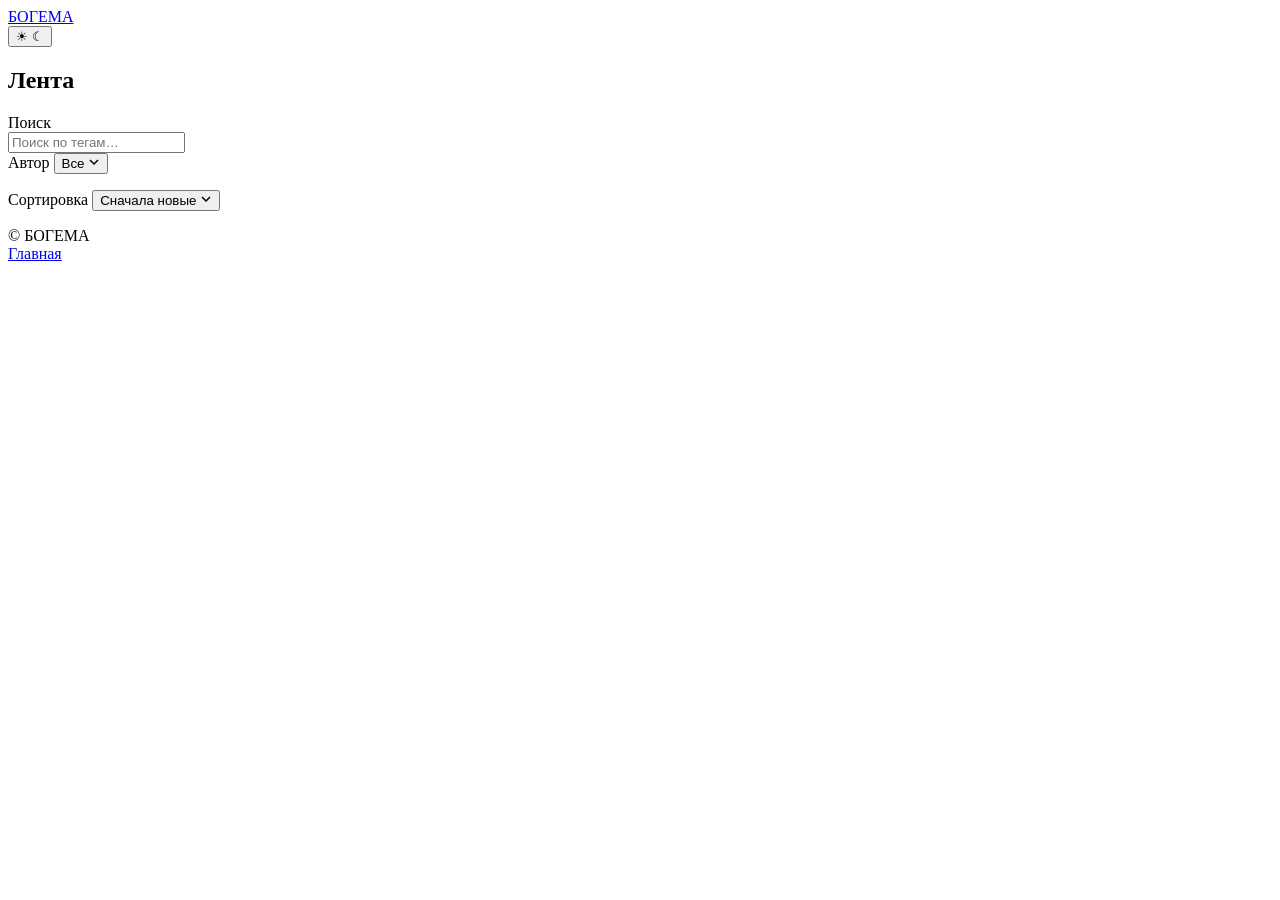
==== frontend/index.html @ e553409d "Fix: текстовая колонка hero наезжала на картинку (height:100% конфликтовало с aspect-ratio) height:1" ====
<!DOCTYPE html>
<html lang="ru" data-theme="light">
<head>
    <meta charset="UTF-8">
    <meta name="viewport" content="width=device-width, initial-scale=1.0">
    <title>Журнал БОГЕМА</title>
    <meta name="description" content="Свежие материалы и статьи журнала БОГЕМА.">
    <!-- Open Graph / соцсети -->
    <meta property="og:type" content="website">
    <meta property="og:site_name" content="БОГЕМА">
    <meta property="og:title" content="Журнал БОГЕМА">
    <meta property="og:description" content="Свежие материалы и статьи журнала БОГЕМА.">
    <meta property="og:url" content="/">
    <meta name="twitter:card" content="summary_large_image">
    <link rel="preconnect" href="https://fonts.googleapis.com">
    <link rel="preconnect" href="https://fonts.gstatic.com" crossorigin>
    <link rel="stylesheet" href="https://fonts.googleapis.com/css2?family=Oswald:wght@500;600;700&family=Playfair+Display:ital,wght@0,500;0,600;0,700;1,500&display=swap">
    <link rel="stylesheet" href="/assets/css/styles.css?v=18">
    <link rel="icon" href="data:image/svg+xml,<svg xmlns='http://www.w3.org/2000/svg' viewBox='0 0 16 16'><text y='14' font-size='14'>📰</text></svg>">
    <script>
        // Apply theme before first paint to avoid flash. theme.js wires up the toggle.
        (function () {
            try {
                var t = localStorage.getItem("media-theme");
                if (t !== "light" && t !== "dark") {
                    t = (window.matchMedia &&
                         window.matchMedia("(prefers-color-scheme: dark)").matches)
                        ? "dark" : "light";
                }
                document.documentElement.setAttribute("data-theme", t);
            } catch (e) {}
        })();
    </script>
</head>
<body>
    <header class="site-header">
        <div class="container header-inner">
            <a href="/" class="brand">БОГЕМА</a>
            <nav class="section-nav" id="section-nav" aria-label="Разделы"></nav>
            <div class="header-tools">
                <span class="ticker" id="ticker" aria-hidden="true"></span>
                <button id="theme-toggle" class="icon-btn" type="button"
                        aria-label="Переключить тему" title="Переключить тему">
                    <span class="theme-icon" data-icon="sun" aria-hidden="true">☀</span>
                    <span class="theme-icon" data-icon="moon" aria-hidden="true">☾</span>
                </button>
            </div>
        </div>
    </header>

    <main class="container">
        <div id="feed-context" class="feed-context" hidden></div>

        <section class="feed-controls">
            <div class="controls-left">
                <h1 class="feed-title">Лента</h1>
            </div>
            <div class="controls-right">
                <div class="control search-control" id="search-control">
                    <span class="control-label">Поиск</span>
                    <div class="search-wrap">
                        <input type="text" id="search-input" class="search-input"
                               autocomplete="off" placeholder="Поиск по тегам…">
                        <ul class="search-suggest" id="search-suggest" role="listbox" hidden></ul>
                    </div>
                </div>
                <div class="control dropdown" id="author-dropdown">
                    <span class="control-label">Автор</span>
                    <button type="button" class="dropdown-btn" data-dropdown-toggle>
                        <span class="dropdown-value" data-dropdown-value>Все</span>
                        <svg class="dropdown-arrow" width="12" height="12" viewBox="0 0 12 12" aria-hidden="true"><path d="M2 4l4 4 4-4" fill="none" stroke="currentColor" stroke-width="1.5"/></svg>
                    </button>
                    <ul class="dropdown-menu" role="listbox" data-dropdown-menu></ul>
                </div>
                <div class="control dropdown" id="sort-dropdown">
                    <span class="control-label">Сортировка</span>
                    <button type="button" class="dropdown-btn" data-dropdown-toggle>
                        <span class="dropdown-value" data-dropdown-value>Сначала новые</span>
                        <svg class="dropdown-arrow" width="12" height="12" viewBox="0 0 12 12" aria-hidden="true"><path d="M2 4l4 4 4-4" fill="none" stroke="currentColor" stroke-width="1.5"/></svg>
                    </button>
                    <ul class="dropdown-menu" role="listbox" data-dropdown-menu></ul>
                </div>
            </div>
        </section>

        <section id="hero-slot" class="hero-slot" aria-label="Главный материал"></section>

        <section id="track-of-day" class="track-of-day" hidden aria-label="Трек дня">
            <h2 class="track-title">Трек дня</h2>
            <div class="track-player" id="track-player"></div>
        </section>

        <section id="feed" class="feed-grid" aria-label="Лента материалов"></section>

        <div id="feed-empty" class="feed-empty" hidden>
            <p>Материалы не найдены.</p>
        </div>

        <div class="feed-more">
            <button id="load-more" class="btn-outline" type="button" hidden>Загрузить ещё</button>
        </div>

        <div id="feed-error" class="feed-error" hidden>
            <p>Не удалось загрузить материалы. Попробуйте обновить страницу.</p>
        </div>
    </main>

    <footer class="site-footer">
        <div class="container footer-inner">
            <span>© <span id="year"></span> БОГЕМА</span>
            <nav class="footer-links">
                <a href="/">Главная</a>
            </nav>
        </div>
    </footer>

    <template id="hero-template">
        <article class="hero-card">
            <a class="hero-card-link" href="">
                <div class="hero-card-media">
                    <img class="hero-card-img" src="" alt="" loading="eager" fetchpriority="high">
                </div>
                <div class="hero-card-body">
                    <div class="card-meta">
                        <span class="card-date"></span>
                    </div>
                    <h2 class="hero-card-title"></h2>
                    <p class="hero-card-lead"></p>
                    <div class="hero-card-excerpt"></div>
                    <span class="hero-card-readmore">Читать далее →</span>
                    <div class="card-author">
                        <img class="author-avatar" src="" alt="" loading="lazy">
                        <span class="author-name"></span>
                    </div>
                </div>
            </a>
        </article>
    </template>

    <template id="card-template">
        <article class="card">
            <a class="card-link" href="">
                <div class="card-media">
                    <img class="card-img" src="" alt="" loading="lazy">
                </div>
                <div class="card-body">
                    <div class="card-meta">
                        <span class="card-date"></span>
                    </div>
                    <h3 class="card-title"></h3>
                    <p class="card-lead"></p>
                    <div class="card-author">
                        <img class="author-avatar" src="" alt="" loading="lazy">
                        <span class="author-name"></span>
                    </div>
                </div>
            </a>
        </article>
    </template>

    <script src="/assets/js/theme.js?v=18"></script>
    <script src="/assets/js/dropdown.js?v=18"></script>
    <script src="/assets/js/api.js?v=18"></script>
    <script src="/assets/js/feed.js?v=18"></script>
</body>
</html>
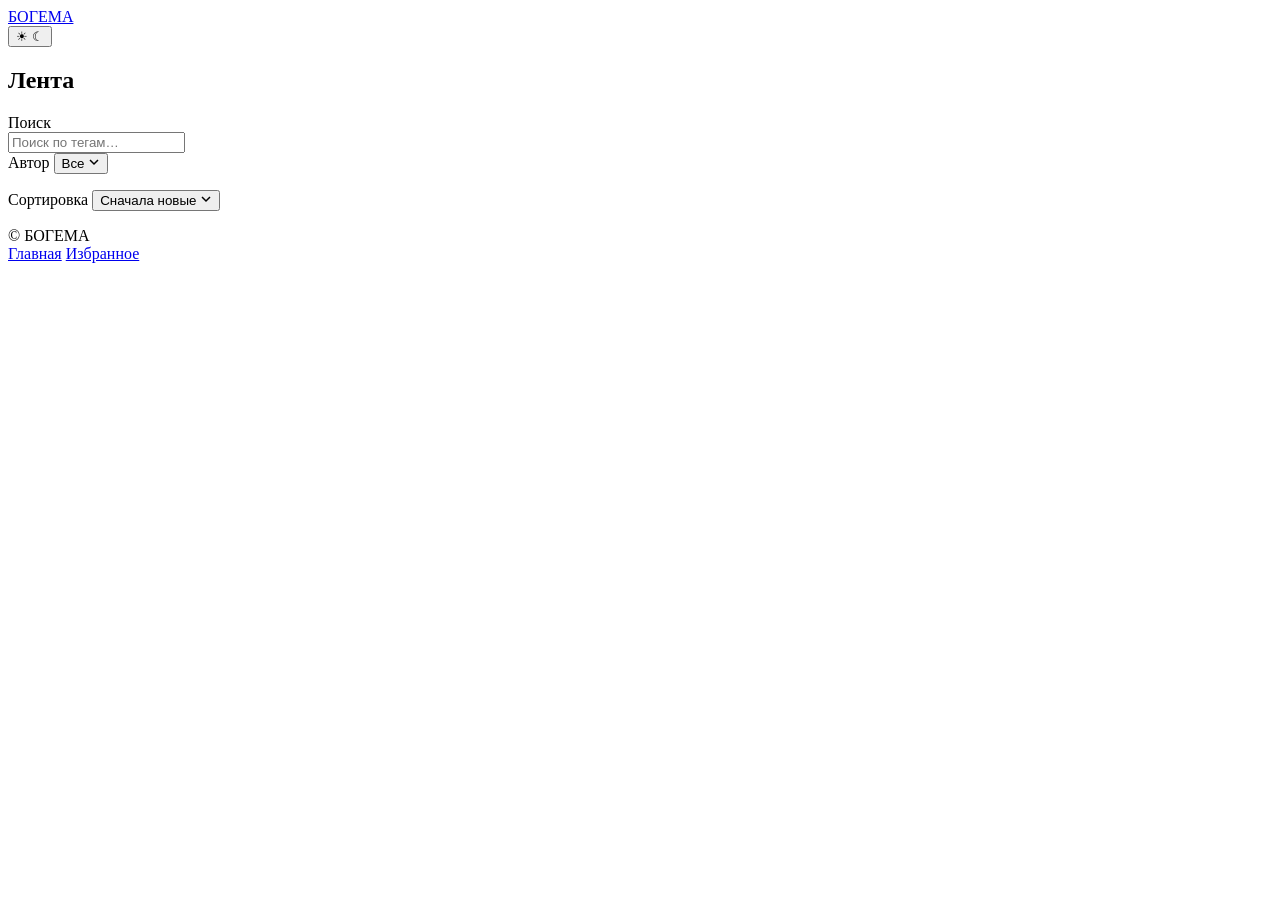
==== commit d8cbdfe1: "UX-блок: время чтения, поделиться, избранное, RSS, OG-превью 5 улучшений контента/UX:  1. Время чтен" ====
--- a/frontend/index.html
+++ b/frontend/index.html
@@ -15,7 +15,7 @@
     <link rel="preconnect" href="https://fonts.googleapis.com">
     <link rel="preconnect" href="https://fonts.gstatic.com" crossorigin>
     <link rel="stylesheet" href="https://fonts.googleapis.com/css2?family=Oswald:wght@500;600;700&family=Playfair+Display:ital,wght@0,500;0,600;0,700;1,500&display=swap">
-    <link rel="stylesheet" href="/assets/css/styles.css?v=18">
+    <link rel="stylesheet" href="/assets/css/styles.css?v=22">
     <link rel="icon" href="data:image/svg+xml,<svg xmlns='http://www.w3.org/2000/svg' viewBox='0 0 16 16'><text y='14' font-size='14'>📰</text></svg>">
     <script>
         // Apply theme before first paint to avoid flash. theme.js wires up the toggle.
@@ -110,6 +110,7 @@
             <span>© <span id="year"></span> БОГЕМА</span>
             <nav class="footer-links">
                 <a href="/">Главная</a>
+                <a href="/favorites.html">Избранное</a>
             </nav>
         </div>
     </footer>
@@ -158,9 +159,9 @@
         </article>
     </template>
 
-    <script src="/assets/js/theme.js?v=18"></script>
-    <script src="/assets/js/dropdown.js?v=18"></script>
-    <script src="/assets/js/api.js?v=18"></script>
-    <script src="/assets/js/feed.js?v=18"></script>
+    <script src="/assets/js/theme.js?v=22"></script>
+    <script src="/assets/js/dropdown.js?v=22"></script>
+    <script src="/assets/js/api.js?v=22"></script>
+    <script src="/assets/js/feed.js?v=22"></script>
 </body>
 </html>
